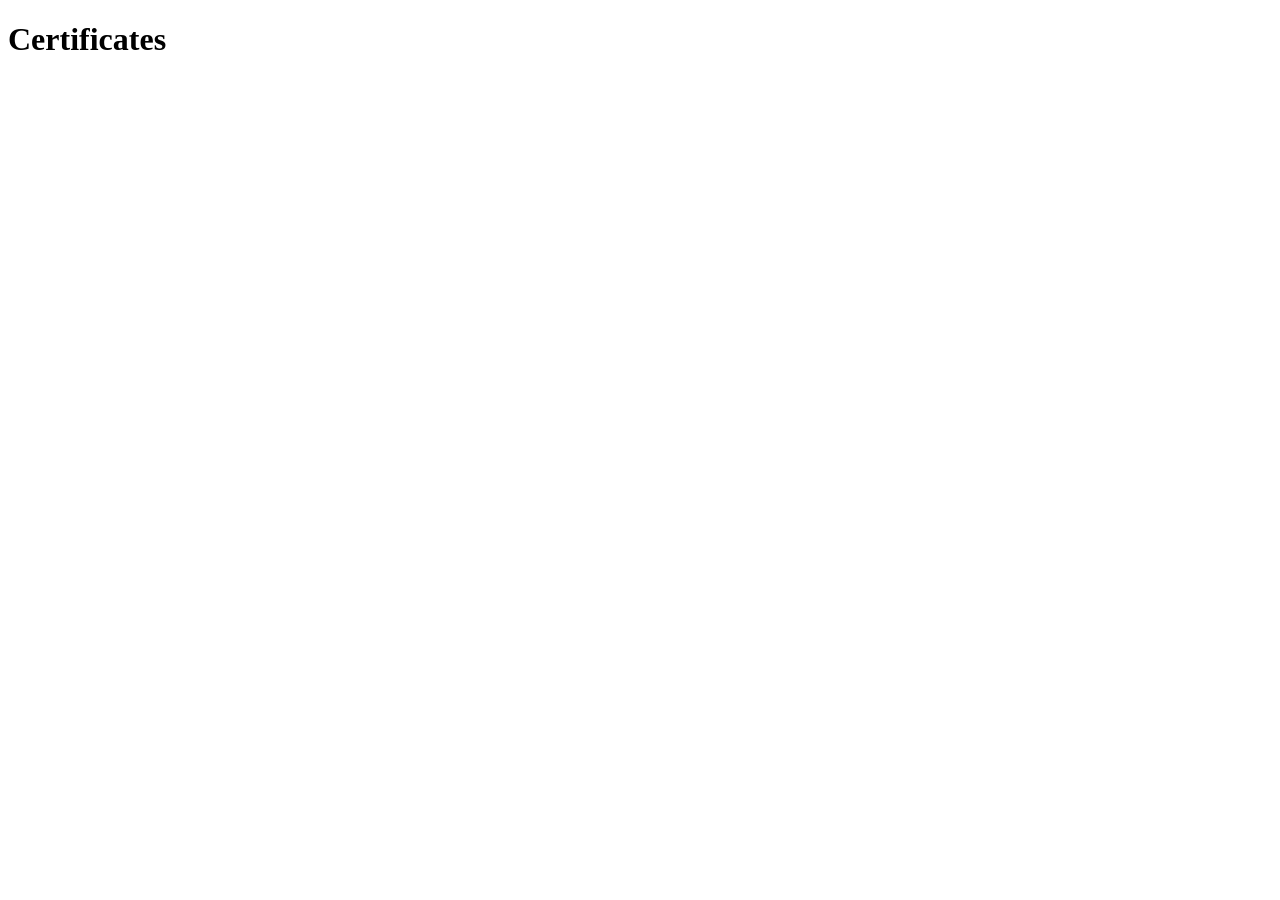
==== certificate.html @ 8a736305 "Create project folder structure and placeholder files" ====
<!DOCTYPE html>
<html lang="en">
<head>
    <meta charset="UTF-8">
    <meta name="viewport" content="width=device-width, initial-scale=1.0">
    <meta http-equiv="X-UA-Compatible" content="ie=edge">
    <title>Certificates</title>
    <link rel="stylesheet" href="assets/css/style.css">
    <link rel="stylesheet" href="assets/css/certificate.css">
</head>
<body>
    <h1>Certificates</h1>
    <script src="assets/js/app.js"></script>
    <script src="assets/js/certificate.js"></script>
</body>
</html>
---- assets/css/style.css ----
/* Main stylesheet */
---- assets/css/certificate.css ----
/* Certificate styles */
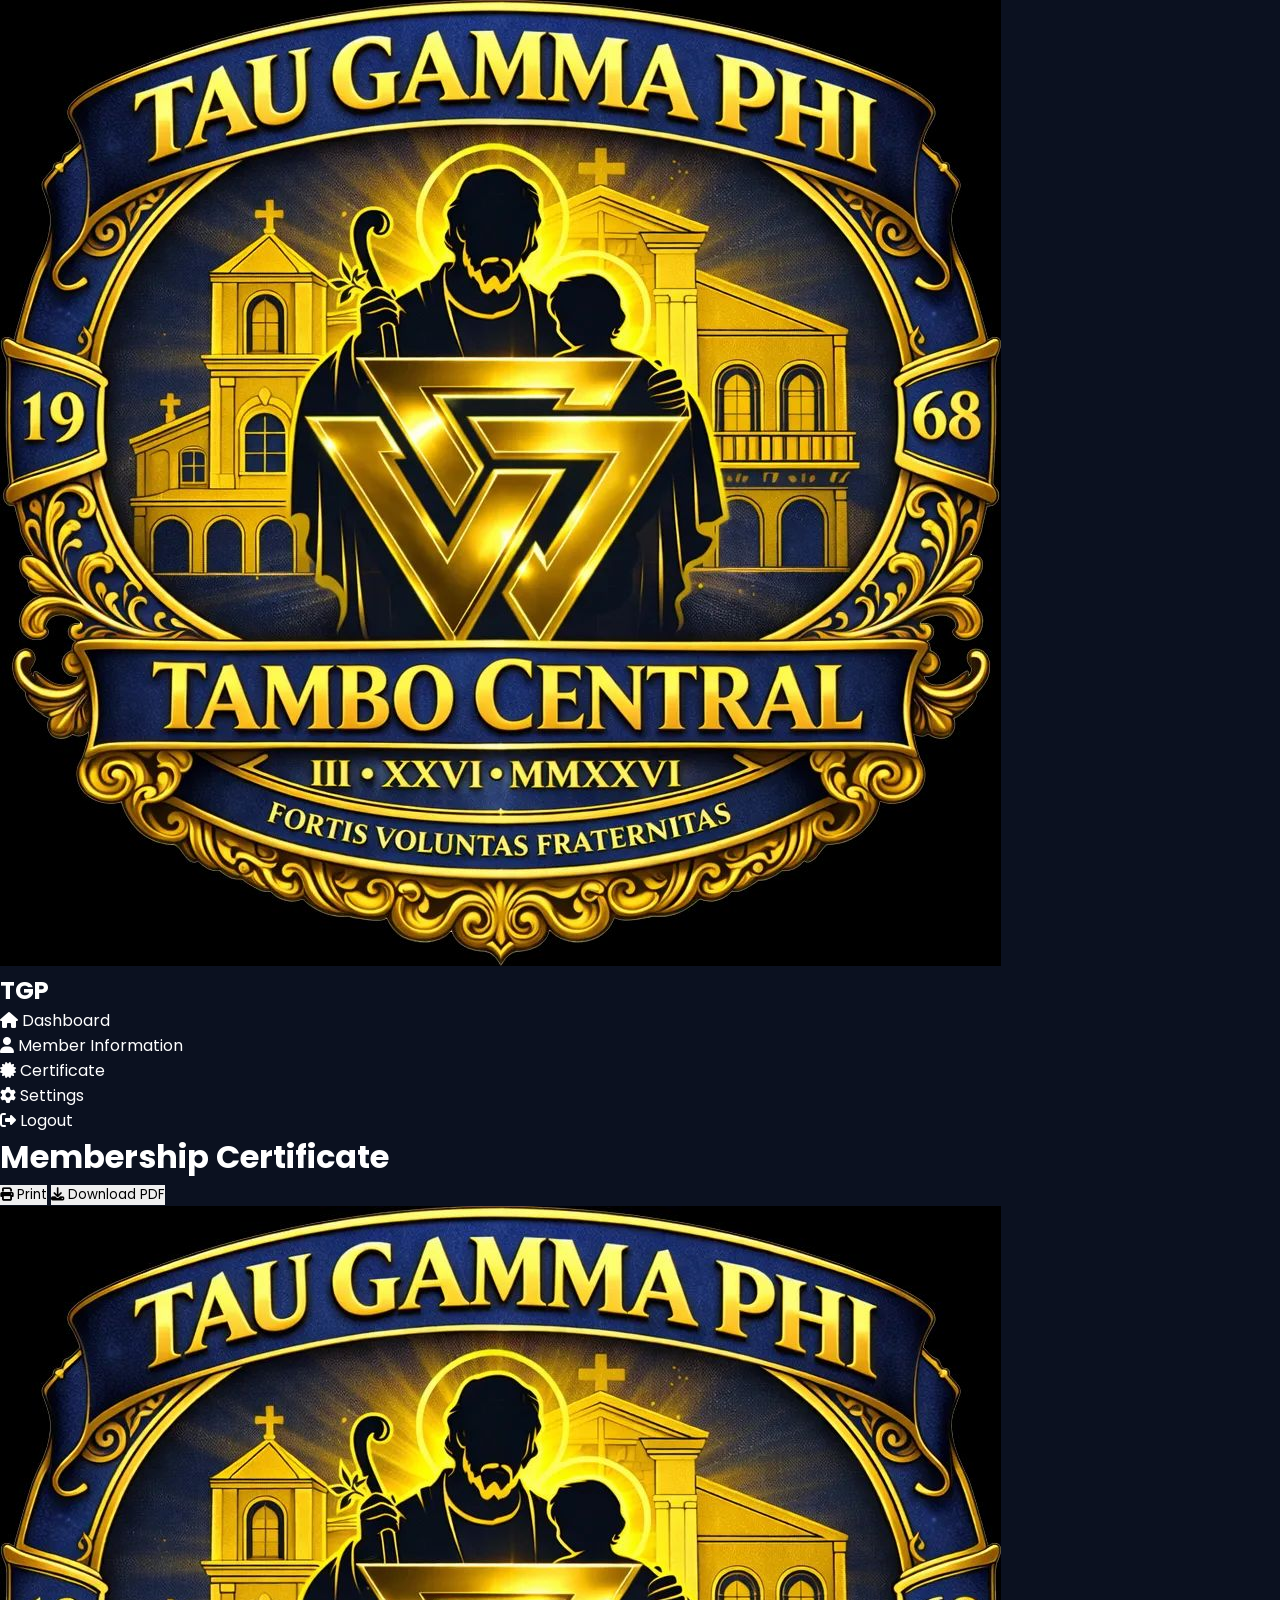
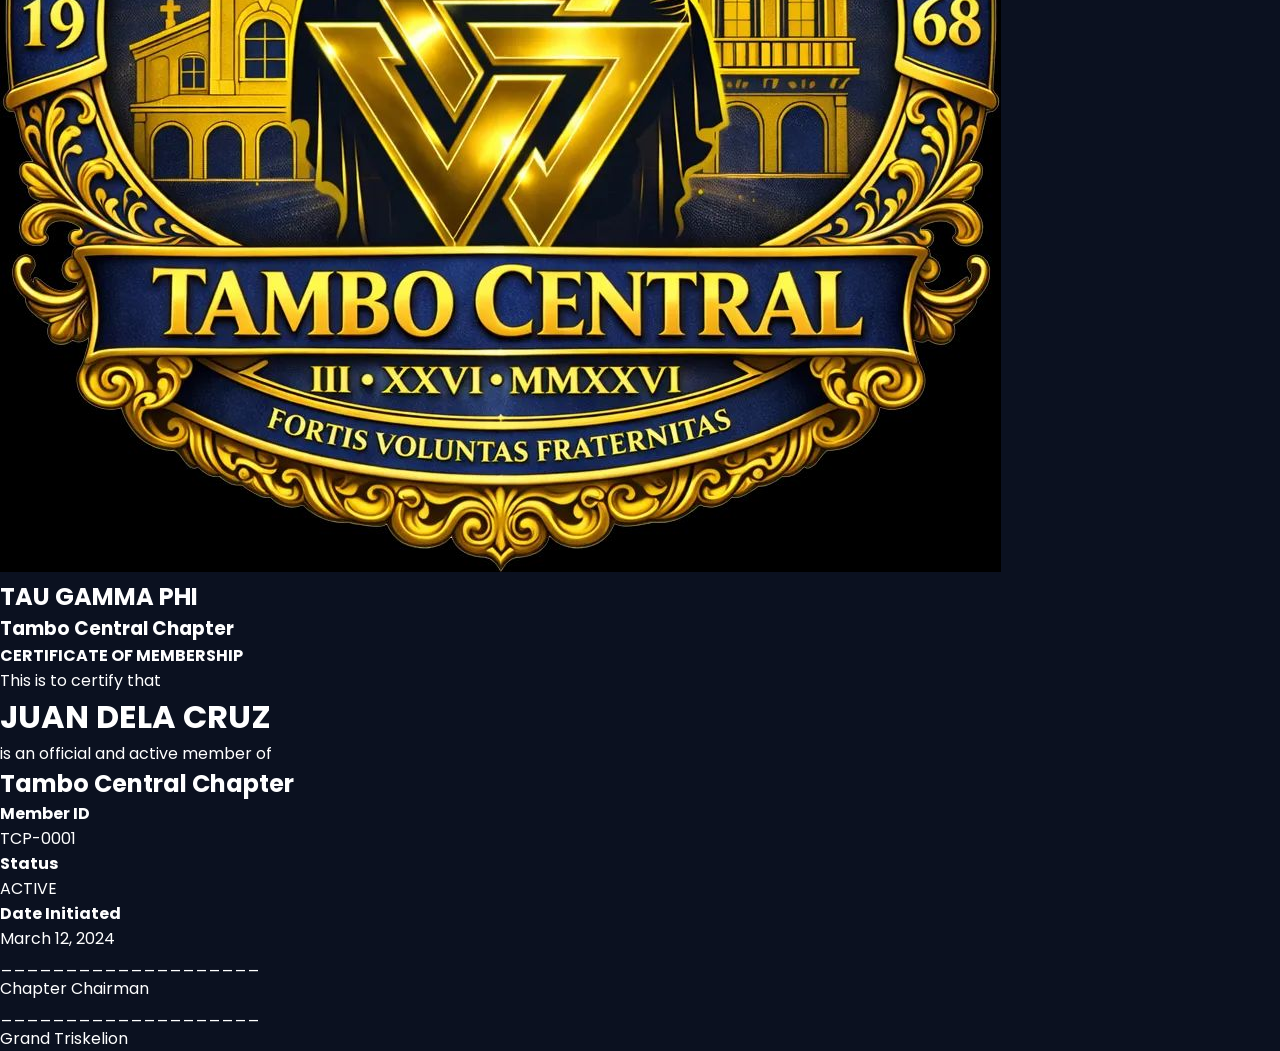
==== commit 298ac358: "Update certificate.html for membership certificate" ====
--- a/certificate.html
+++ b/certificate.html
@@ -1,16 +1,179 @@
 <!DOCTYPE html>
 <html lang="en">
+
 <head>
-    <meta charset="UTF-8">
-    <meta name="viewport" content="width=device-width, initial-scale=1.0">
-    <meta http-equiv="X-UA-Compatible" content="ie=edge">
-    <title>Certificates</title>
-    <link rel="stylesheet" href="assets/css/style.css">
-    <link rel="stylesheet" href="assets/css/certificate.css">
+
+<meta charset="UTF-8">
+<meta name="viewport" content="width=device-width, initial-scale=1.0">
+
+<title>Membership Certificate</title>
+
+<link href="https://fonts.googleapis.com/css2?family=Poppins:wght@300;400;500;600;700&display=swap" rel="stylesheet">
+
+<link rel="stylesheet" href="https://cdnjs.cloudflare.com/ajax/libs/font-awesome/6.7.2/css/all.min.css">
+
+<link rel="stylesheet" href="assets/css/style.css">
+<link rel="stylesheet" href="assets/css/certificate.css">
+
 </head>
+
 <body>
-    <h1>Certificates</h1>
-    <script src="assets/js/app.js"></script>
-    <script src="assets/js/certificate.js"></script>
+
+<div class="dashboard">
+
+<!-- Sidebar -->
+
+<aside class="sidebar">
+
+<div class="logo">
+
+<img src="assets/images/logo.png" alt="Logo">
+
+<h2>TGP</h2>
+
+</div>
+
+<ul>
+
+<li onclick="location.href='dashboard.html'">
+<i class="fa-solid fa-house"></i>
+Dashboard
+</li>
+
+<li onclick="location.href='member.html'">
+<i class="fa-solid fa-user"></i>
+Member Information
+</li>
+
+<li class="active">
+<i class="fa-solid fa-certificate"></i>
+Certificate
+</li>
+
+<li onclick="location.href='settings.html'">
+<i class="fa-solid fa-gear"></i>
+Settings
+</li>
+
+<li onclick="location.href='index.html'">
+<i class="fa-solid fa-right-from-bracket"></i>
+Logout
+</li>
+
+</ul>
+
+</aside>
+
+<!-- Main -->
+
+<main class="content">
+
+<div class="top-bar">
+
+<h1>Membership Certificate</h1>
+
+<div class="actions">
+
+<button class="print-btn" onclick="window.print()">
+<i class="fa-solid fa-print"></i> Print
+</button>
+
+<button class="download-btn">
+<i class="fa-solid fa-download"></i> Download PDF
+</button>
+
+</div>
+
+</div>
+
+<div class="certificate">
+
+<img src="assets/images/logo.png" class="cert-logo">
+
+<h2>TAU GAMMA PHI</h2>
+
+<h3>Tambo Central Chapter</h3>
+
+<h4>CERTIFICATE OF MEMBERSHIP</h4>
+
+<p class="cert-text">
+
+This is to certify that
+
+</p>
+
+<h1 class="member-name">
+
+JUAN DELA CRUZ
+
+</h1>
+
+<p class="cert-text">
+
+is an official and active member of
+
+</p>
+
+<h2 class="chapter">
+
+Tambo Central Chapter
+
+</h2>
+
+<div class="details">
+
+<div>
+
+<strong>Member ID</strong>
+
+<p>TCP-0001</p>
+
+</div>
+
+<div>
+
+<strong>Status</strong>
+
+<p>ACTIVE</p>
+
+</div>
+
+<div>
+
+<strong>Date Initiated</strong>
+
+<p>March 12, 2024</p>
+
+</div>
+
+</div>
+
+<div class="signatures">
+
+<div>
+
+____________________
+
+<p>Chapter Chairman</p>
+
+</div>
+
+<div>
+
+____________________
+
+<p>Grand Triskelion</p>
+
+</div>
+
+</div>
+
+</div>
+
+</main>
+
+</div>
+
 </body>
-</html>+
+</html>
--- a/assets/css/style.css
+++ b/assets/css/style.css
@@ -1 +1,158 @@
-/* Main stylesheet */+/* ===========================
+   GLOBAL STYLES
+=========================== */
+
+*{
+    margin:0;
+    padding:0;
+    box-sizing:border-box;
+    font-family:'Poppins',sans-serif;
+}
+
+:root{
+
+    --primary:#2563EB;
+    --primary-hover:#1D4ED8;
+
+    --gold:#FBBF24;
+    --gold-hover:#F59E0B;
+
+    --background:#0B1120;
+    --card:#111827;
+
+    --white:#FFFFFF;
+    --text:#CBD5E1;
+
+}
+
+html{
+    scroll-behavior:smooth;
+}
+
+body{
+
+    background:var(--background);
+
+    color:var(--white);
+
+    overflow:hidden;
+
+}
+
+a{
+
+    text-decoration:none;
+
+}
+
+button{
+
+    border:none;
+
+    cursor:pointer;
+
+    transition:.3s;
+
+}
+
+input{
+
+    border:none;
+
+    outline:none;
+
+    font-size:15px;
+
+}
+
+/* ===========================
+   BACKGROUND
+=========================== */
+
+.background{
+
+    position:fixed;
+
+    width:100%;
+    height:100%;
+
+    overflow:hidden;
+
+    z-index:-2;
+
+    background:
+    linear-gradient(135deg,#08101d,#0B1120,#101827);
+
+}
+
+.circle{
+
+    position:absolute;
+
+    border-radius:50%;
+
+    filter:blur(90px);
+
+}
+
+.circle1{
+
+    width:350px;
+    height:350px;
+
+    background:#2563eb55;
+
+    top:-80px;
+    left:-120px;
+
+}
+
+.circle2{
+
+    width:320px;
+    height:320px;
+
+    background:#fbbf2440;
+
+    bottom:-80px;
+    right:-120px;
+
+}
+
+.circle3{
+
+    width:220px;
+    height:220px;
+
+    background:#2563eb40;
+
+    top:45%;
+    left:50%;
+
+    transform:translate(-50%,-50%);
+
+}
+
+/* ===========================
+   SCROLLBAR
+=========================== */
+
+::-webkit-scrollbar{
+
+    width:8px;
+
+}
+
+::-webkit-scrollbar-thumb{
+
+    background:var(--primary);
+
+    border-radius:20px;
+
+}
+
+::-webkit-scrollbar-track{
+
+    background:#0B1120;
+
+}
